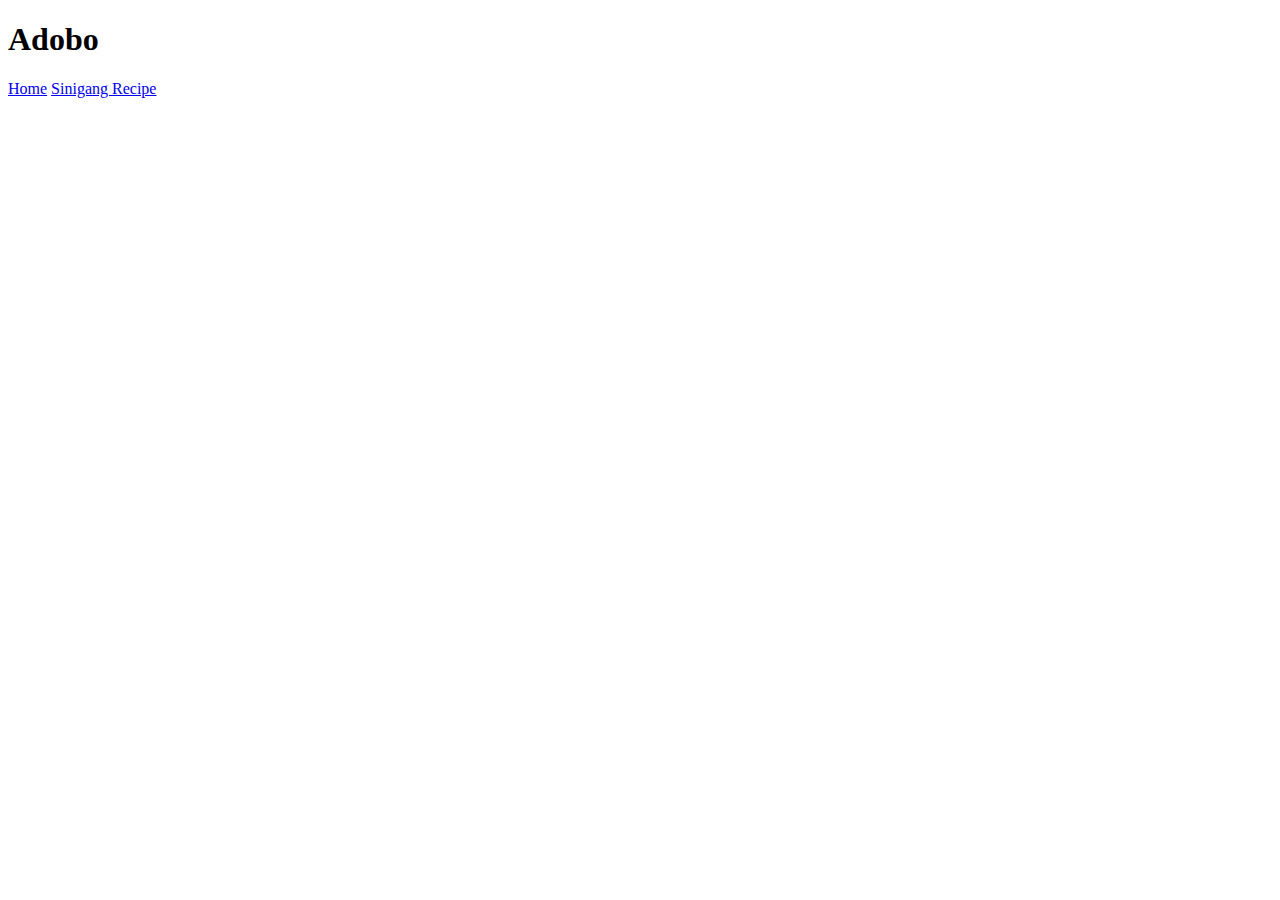
==== recipe/adobo.html @ e1100b42 "added sinigang.html and adobo.html / added anchor tags linked to each htmls" ====
<!DOCTYPE html>
<html lang="en">
<head>
    <meta charset="UTF-8">
    <meta name="viewport" content="width=device-width, initial-scale=1.0">
    <title>Adobo</title>
</head>
<body>
    <h1>Adobo</h1>
    <a href="../index.html">Home</a>
    <a href="sinigang.html">Sinigang Recipe</a>
</body>
</html>
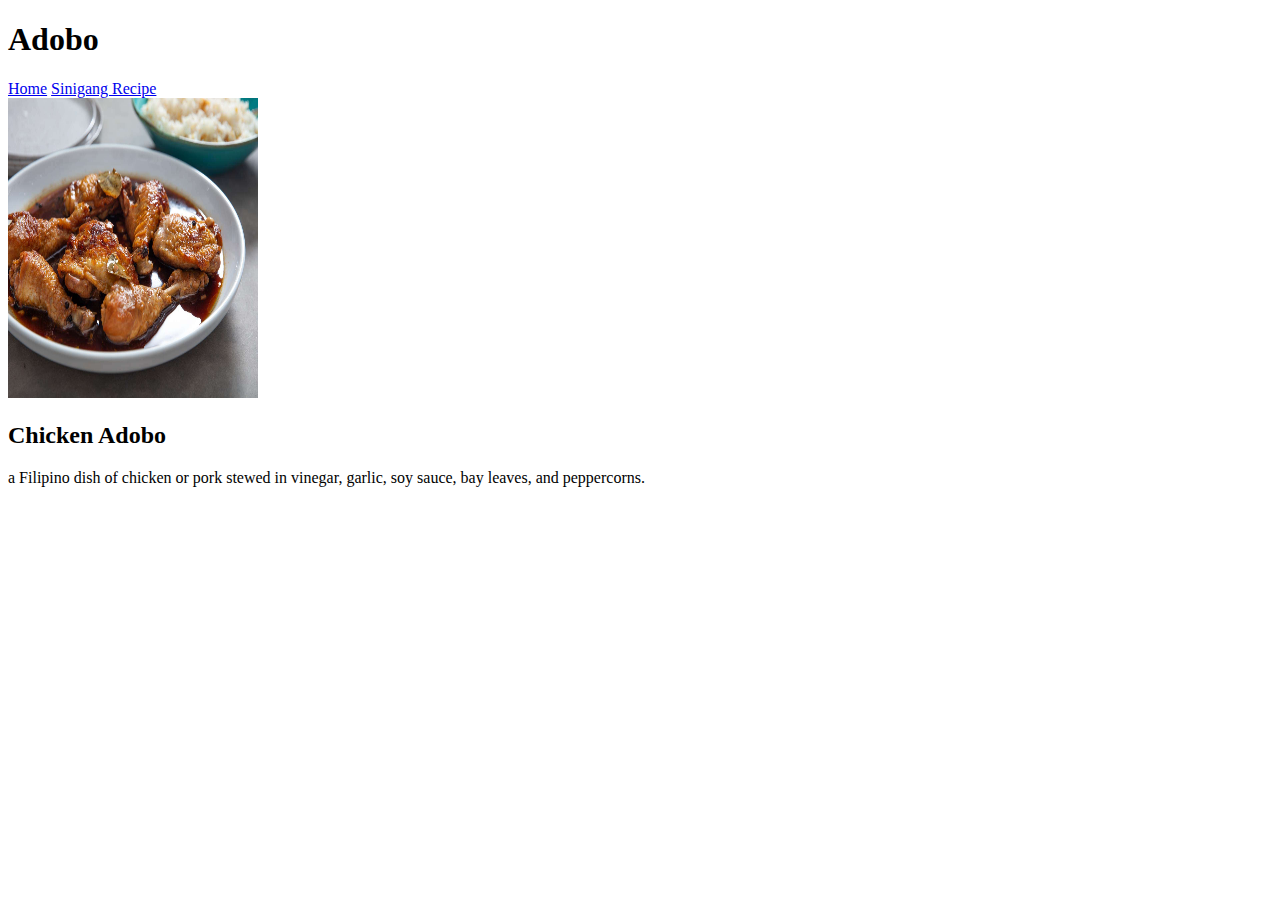
==== commit f823ec4c: "edited index.html / updated recipe added images for adobo.html and sinigang.html" ====
--- a/recipe/adobo.html
+++ b/recipe/adobo.html
@@ -9,5 +9,9 @@
     <h1>Adobo</h1>
     <a href="../index.html">Home</a>
     <a href="sinigang.html">Sinigang Recipe</a>
+    <br>
+    <img src="../images/adobo.jpg" alt="Picture of Adobo" width="250" height="300">
+    <h2>Chicken Adobo</h2>
+        <p>a Filipino dish of chicken or pork stewed in vinegar, garlic, soy sauce, bay leaves, and peppercorns.</p>
 </body>
 </html>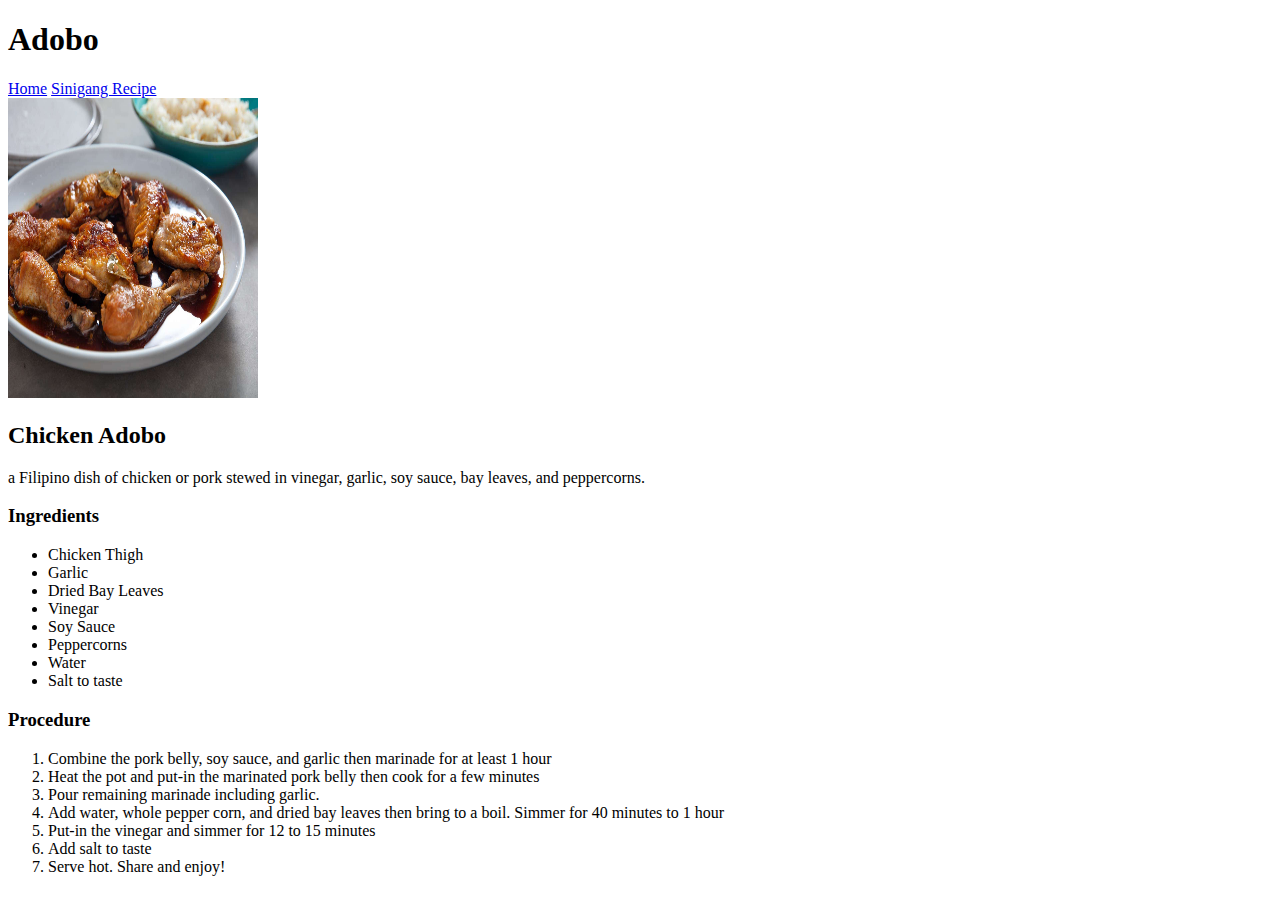
==== commit 3bb99de6: "added new feature in adobo.html / added Ingredients and Procedure" ====
--- a/recipe/adobo.html
+++ b/recipe/adobo.html
@@ -7,11 +7,37 @@
 </head>
 <body>
     <h1>Adobo</h1>
+
     <a href="../index.html">Home</a>
     <a href="sinigang.html">Sinigang Recipe</a>
+
     <br>
+
     <img src="../images/adobo.jpg" alt="Picture of Adobo" width="250" height="300">
     <h2>Chicken Adobo</h2>
         <p>a Filipino dish of chicken or pork stewed in vinegar, garlic, soy sauce, bay leaves, and peppercorns.</p>
+
+    <h3>Ingredients</h3>
+        <ul>
+            <li>Chicken Thigh</li>
+            <li>Garlic</li>
+            <li>Dried Bay Leaves</li>
+            <li>Vinegar</li>
+            <li>Soy Sauce</li>
+            <li>Peppercorns</li>
+            <li>Water</li>
+            <li>Salt to taste</li>
+        </ul>
+
+    <h3>Procedure</h3>
+        <ol>
+            <li>Combine the pork belly, soy sauce, and garlic then marinade for at least 1 hour</li>
+            <li>Heat the pot and put-in the marinated pork belly then cook for a few minutes</li>
+            <li>Pour remaining marinade including garlic.</li>
+            <li>Add water, whole pepper corn, and dried bay leaves then bring to a boil. Simmer for 40 minutes to 1 hour</li>
+            <li>Put-in the vinegar and simmer for 12 to 15 minutes</li>
+            <li>Add salt to taste</li>
+            <li>Serve hot. Share and enjoy!</li>
+        </ol>
 </body>
 </html>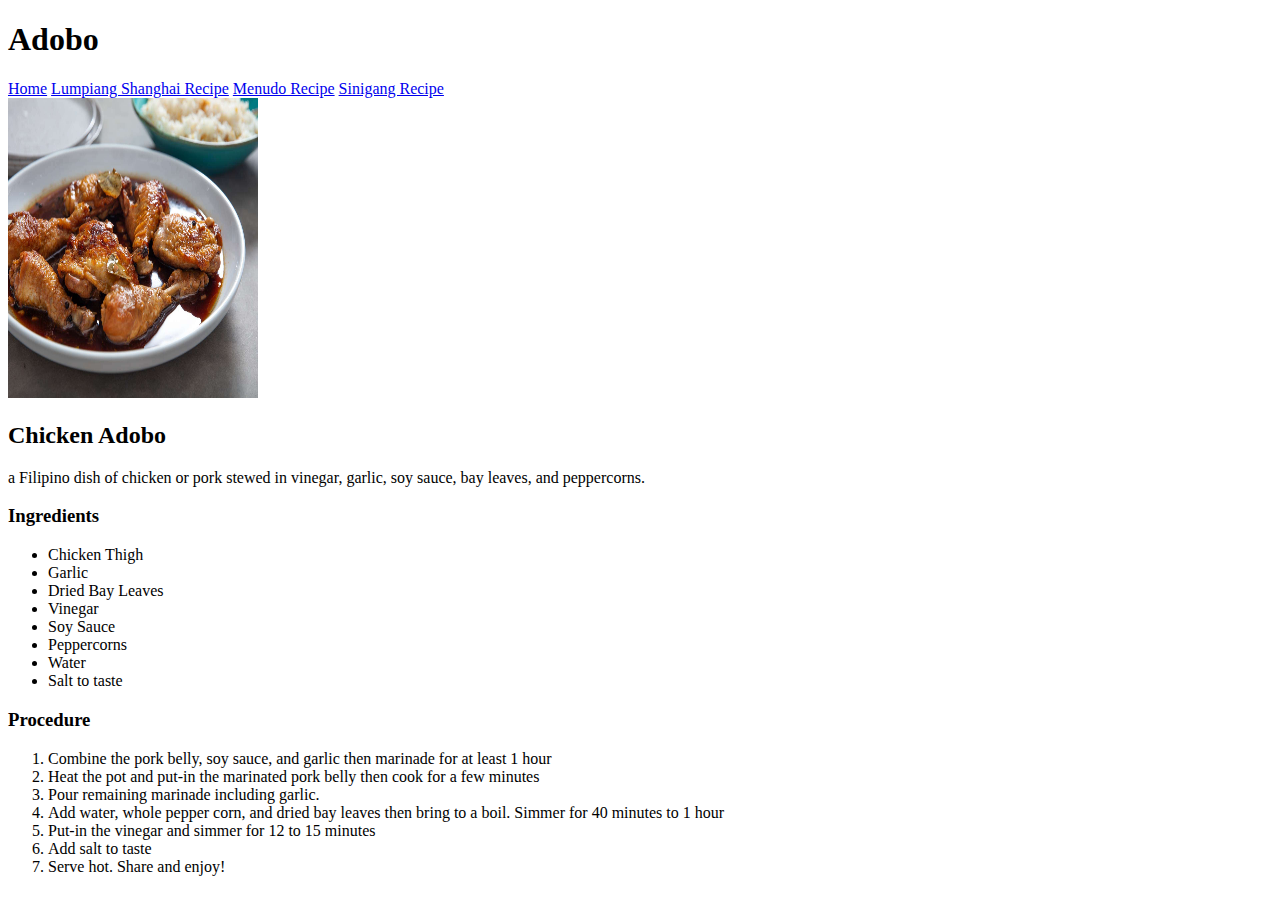
==== commit a3b8f916: "added new information on menudo.html" ====
--- a/recipe/adobo.html
+++ b/recipe/adobo.html
@@ -9,6 +9,8 @@
     <h1>Adobo</h1>
 
     <a href="../index.html">Home</a>
+    <a href="lumpiang-shanghai.html">Lumpiang Shanghai Recipe</a>
+    <a href="menudo.html">Menudo Recipe</a>
     <a href="sinigang.html">Sinigang Recipe</a>
 
     <br>
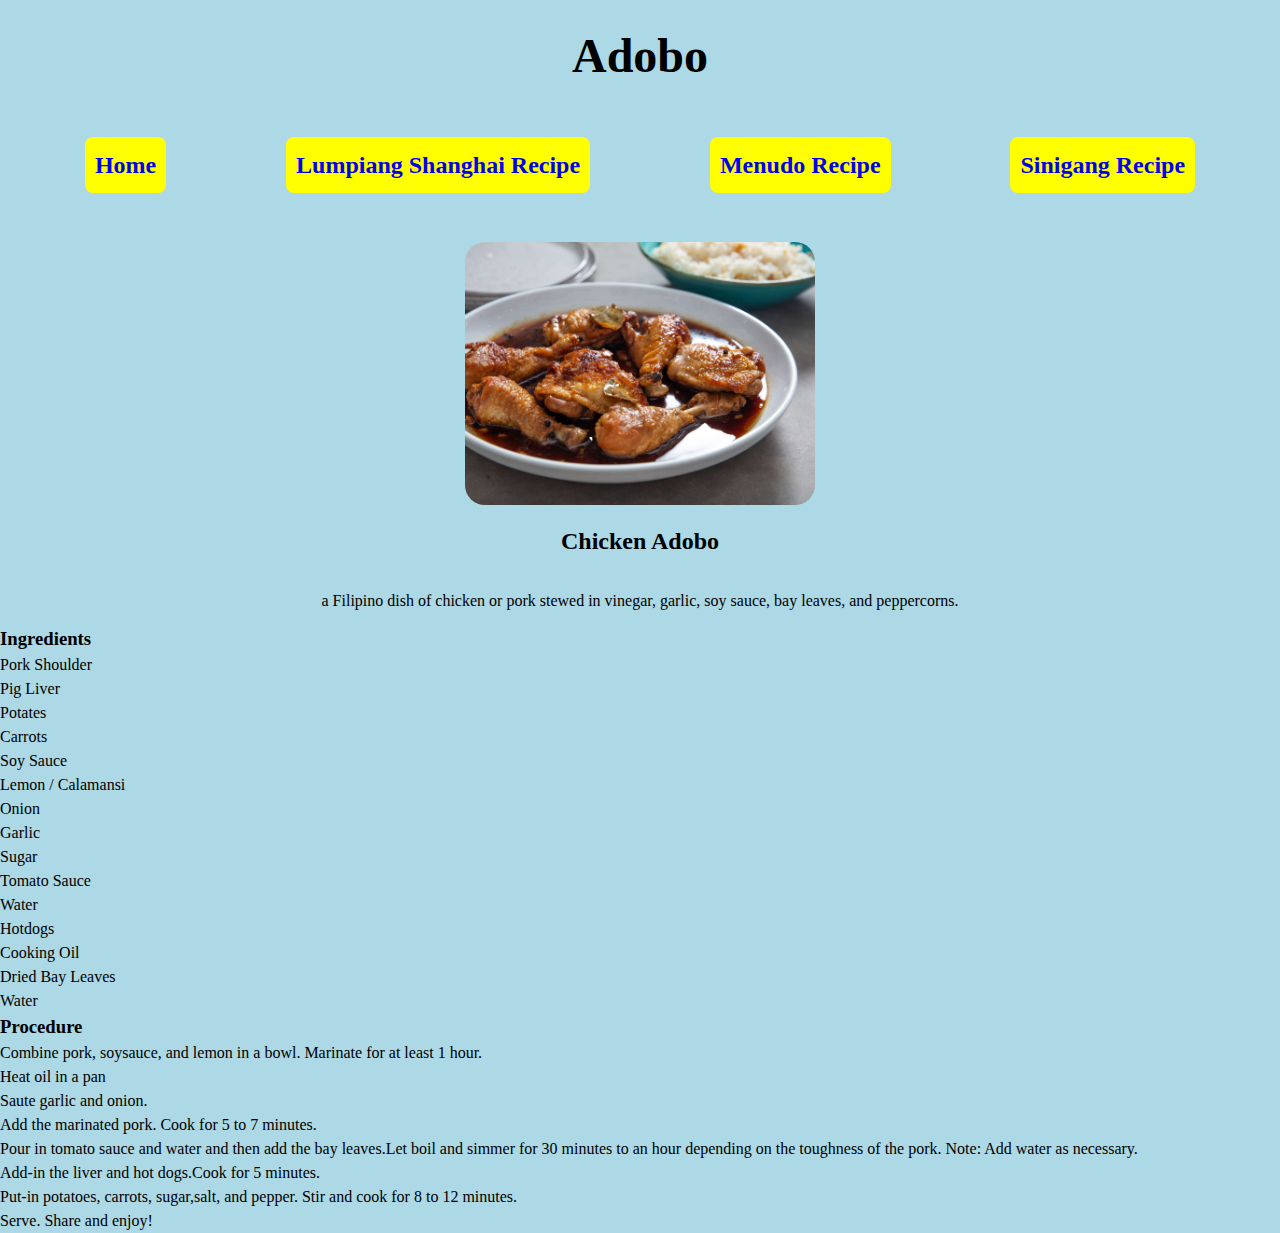
==== commit ddbd8f48: "added styles.css / updated index.html and adobo.html" ====
--- a/recipe/adobo.html
+++ b/recipe/adobo.html
@@ -1,45 +1,71 @@
 <!DOCTYPE html>
 <html lang="en">
 <head>
+    <link rel="stylesheet" href="../styles.css">
     <meta charset="UTF-8">
     <meta name="viewport" content="width=device-width, initial-scale=1.0">
     <title>Adobo</title>
 </head>
 <body>
-    <h1>Adobo</h1>
 
-    <a href="../index.html">Home</a>
-    <a href="lumpiang-shanghai.html">Lumpiang Shanghai Recipe</a>
-    <a href="menudo.html">Menudo Recipe</a>
-    <a href="sinigang.html">Sinigang Recipe</a>
+    <div class="container">
+        <h1 class="heading">Adobo</h1>
+    </div>
 
-    <br>
+    <nav>
+        <ul class="link-table">
+            <li class="link-list"><a href="../index.html">Home</a></li>
+            <li class="link-list"><a href="lumpiang-shanghai.html">Lumpiang Shanghai Recipe</a></li>
+            <li class="link-list"><a href="menudo.html">Menudo Recipe</a></li>
+            <li class="link-list"><a href="sinigang.html">Sinigang Recipe</a></li>
+        </ul>
+    </nav>
+    <br>  
+    <img class="image" src="../images/adobo.jpg" alt="Picture of Adobo">
+    
+    <div class="info">
+        <h2>Chicken Adobo</h2>
+        <p>a Filipino dish of chicken or pork stewed in vinegar, garlic, soy sauce, bay leaves, and peppercorns.</p>
+    </div>
 
-    <img src="../images/adobo.jpg" alt="Picture of Adobo" width="250" height="300">
-    <h2>Chicken Adobo</h2>
-        <p>a Filipino dish of chicken or pork stewed in vinegar, garlic, soy sauce, bay leaves, and peppercorns.</p>
+    <div class="ingredient">
+        <h3>Ingredients</h3>
+        <ul>
+            <li>Pork Shoulder</li>
+            <li>Pig Liver</li>
+            <li>Potates</li>
+            <li>Carrots</li>
+            <li>Soy Sauce</li>
+            <li>Lemon / Calamansi</li>
+            <li>Onion</li>
+            <li>Garlic</li>
+            <li>Sugar</li>
+            <li>Tomato Sauce</li>
+            <li>Water</li>
+            <li>Hotdogs</li>
+            <li>Cooking Oil</li>
+            <li>Dried Bay Leaves</li>
+            <li>Water</li>
+        </ul>
+    </div>
+    
+    <div class="procedure">
+        <h3>Procedure</h3>
+        <ol>
+            <li>Combine pork, soysauce, and lemon in a bowl. Marinate for at least 1 hour.</li>
+            <li>Heat oil in a pan</li>
+            <li>Saute garlic and onion.</li>
+            <li>Add the marinated pork. Cook for 5 to 7 minutes.</li>
+            <li>Pour in tomato sauce and water and then add the bay leaves.Let boil and simmer for 30 minutes to an hour depending on the toughness of the pork. Note: Add water as necessary.</li>
+            <li>Add-in the liver and hot dogs.Cook for 5 minutes.</li>
+            <li>Put-in potatoes, carrots, sugar,salt, and pepper. Stir and cook for 8 to 12 minutes.</li>
+            <li>Serve. Share and enjoy!</li>
+        </ol>
+    </div>
+   
 
-    <h3>Ingredients</h3>
-        <ul>
-            <li>Chicken Thigh</li>
-            <li>Garlic</li>
-            <li>Dried Bay Leaves</li>
-            <li>Vinegar</li>
-            <li>Soy Sauce</li>
-            <li>Peppercorns</li>
-            <li>Water</li>
-            <li>Salt to taste</li>
-        </ul>
+    
 
-    <h3>Procedure</h3>
-        <ol>
-            <li>Combine the pork belly, soy sauce, and garlic then marinade for at least 1 hour</li>
-            <li>Heat the pot and put-in the marinated pork belly then cook for a few minutes</li>
-            <li>Pour remaining marinade including garlic.</li>
-            <li>Add water, whole pepper corn, and dried bay leaves then bring to a boil. Simmer for 40 minutes to 1 hour</li>
-            <li>Put-in the vinegar and simmer for 12 to 15 minutes</li>
-            <li>Add salt to taste</li>
-            <li>Serve hot. Share and enjoy!</li>
-        </ol>
+    
 </body>
 </html>--- a/styles.css
+++ b/styles.css
@@ -0,0 +1,99 @@
+* {
+    line-height: 1.5;
+    margin: 0;
+    padding: 0;
+    box-sizing: border-box;
+    background-color: lightblue;
+}
+
+/*index*/
+
+
+
+.heading {
+    text-align: center;
+    padding: 20px;
+    font-size: 48px;
+}
+
+
+.row {
+    display: flex;
+    padding: 100px;
+       
+}
+
+.column {
+    flex: 33.33%;
+    padding: 25px ;
+    text-align: center;
+    
+  }
+
+.column a {
+    background-color: yellow;
+    padding: 10px;
+    border-radius: 8px;
+    font-weight: 600;
+    font-size: 24px;
+    text-decoration: none;
+   
+}
+
+.column img {
+    margin-top: 25px;
+    border-radius: 20px;
+    width: 70%;
+}
+
+
+
+/*Recipe*/
+
+.link-table {
+    padding: 25px;
+    
+}
+
+.link-table, .link-list{
+    display: flex;
+    flex-direction: row;
+    justify-content: space-around;
+    
+}
+
+.link-list a{
+    background-color: yellow;
+    padding: 10px;
+    border-radius: 8px;
+    font-weight: 600;
+    font-size: 24px;
+    text-decoration: none;
+}
+
+img {
+  display: block;
+  margin-left: auto;
+  margin-right: auto;
+  width: 350px;
+  border-radius: 20px;
+}
+
+h2, p{
+    text-align: center;
+    line-height: 3;
+}
+
+.footer{
+    text-align: center;
+}
+
+
+
+
+a:visited { text-decoration: none; color:blue; }
+a:hover { text-decoration: none; color:blue; }
+a:focus { text-decoration: none; color:yellow; }
+a:hover, a:active { text-decoration: none; color:black }
+
+
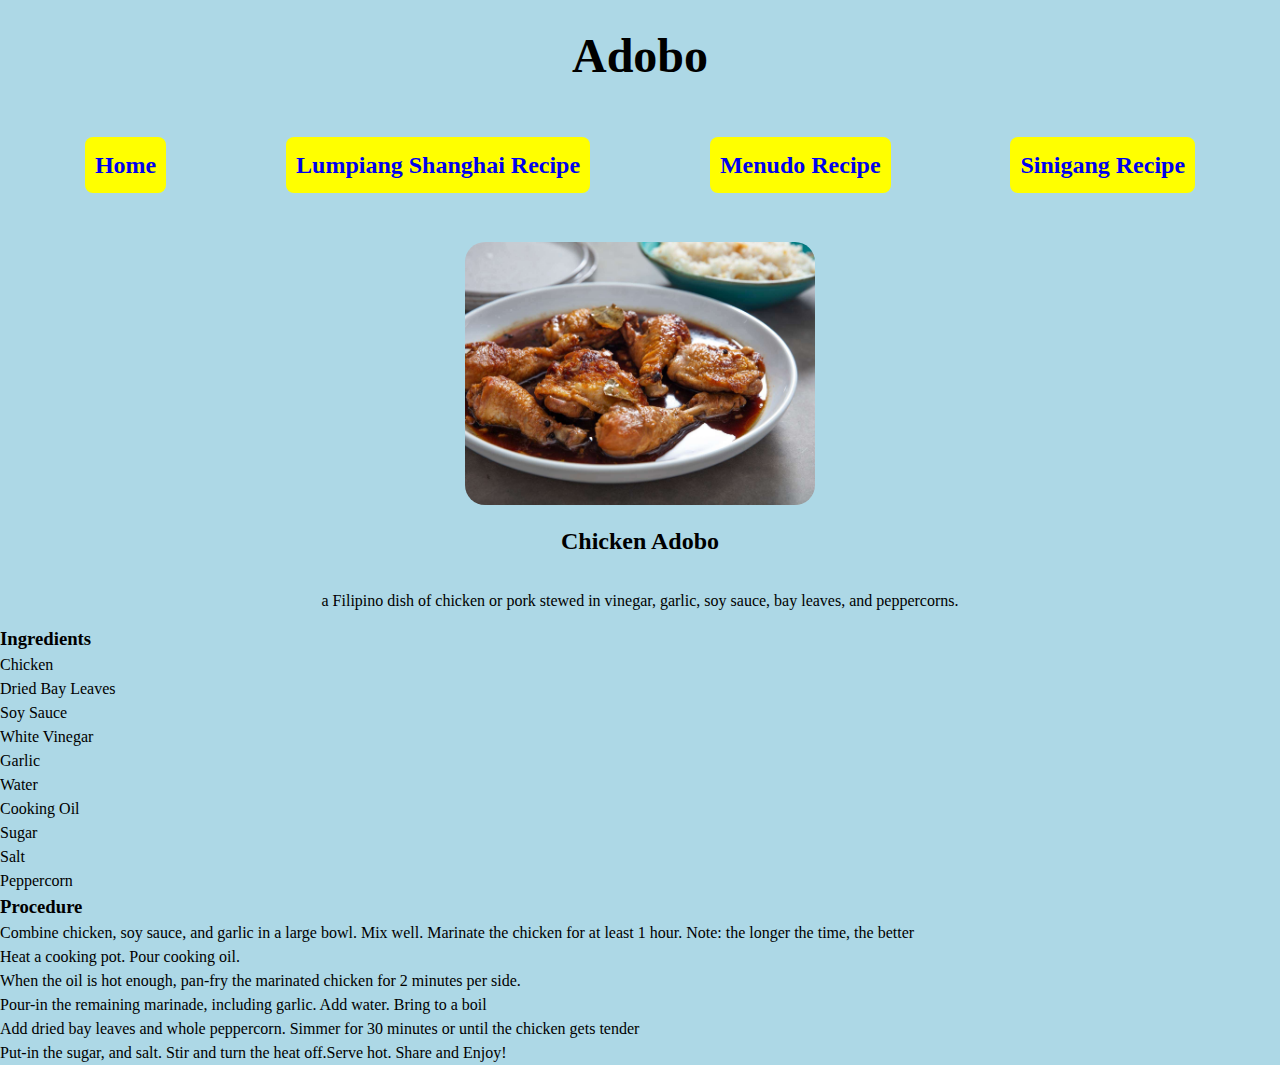
==== commit 0a8690bd: "added ingredients and procedure on adobo.html" ====
--- a/recipe/adobo.html
+++ b/recipe/adobo.html
@@ -31,41 +31,32 @@
     <div class="ingredient">
         <h3>Ingredients</h3>
         <ul>
-            <li>Pork Shoulder</li>
-            <li>Pig Liver</li>
-            <li>Potates</li>
-            <li>Carrots</li>
+            <li>Chicken</li>
+            <li>Dried Bay Leaves</li>
             <li>Soy Sauce</li>
-            <li>Lemon / Calamansi</li>
-            <li>Onion</li>
+            <li>White Vinegar</li>
             <li>Garlic</li>
+            <li>Water</li>
+            <li>Cooking Oil</li>
             <li>Sugar</li>
-            <li>Tomato Sauce</li>
-            <li>Water</li>
-            <li>Hotdogs</li>
-            <li>Cooking Oil</li>
-            <li>Dried Bay Leaves</li>
-            <li>Water</li>
+            <li>Salt</li>
+            <li>Peppercorn</li>
         </ul>
     </div>
     
     <div class="procedure">
         <h3>Procedure</h3>
         <ol>
-            <li>Combine pork, soysauce, and lemon in a bowl. Marinate for at least 1 hour.</li>
-            <li>Heat oil in a pan</li>
-            <li>Saute garlic and onion.</li>
-            <li>Add the marinated pork. Cook for 5 to 7 minutes.</li>
-            <li>Pour in tomato sauce and water and then add the bay leaves.Let boil and simmer for 30 minutes to an hour depending on the toughness of the pork. Note: Add water as necessary.</li>
-            <li>Add-in the liver and hot dogs.Cook for 5 minutes.</li>
-            <li>Put-in potatoes, carrots, sugar,salt, and pepper. Stir and cook for 8 to 12 minutes.</li>
-            <li>Serve. Share and enjoy!</li>
+            <li>Combine chicken, soy sauce, and garlic in a large bowl. Mix well. Marinate the chicken for at least 1 hour. Note: the longer the time, the better</li>
+            <li>Heat a cooking pot. Pour cooking oil.</li>
+            <li>When the oil is hot enough, pan-fry the marinated chicken for 2 minutes per side.</li>
+            <li>Pour-in the remaining marinade, including garlic. Add water. Bring to a boil</li>
+            <li>Add dried bay leaves and whole peppercorn. Simmer for 30 minutes or until the chicken gets tender</li>
+            <li>Put-in the sugar, and salt. Stir and turn the heat off.Serve hot. Share and Enjoy!</li>
+            
+            
         </ol>
     </div>
-   
-
-    
-
     
 </body>
 </html>--- a/styles.css
+++ b/styles.css
@@ -84,9 +84,6 @@
     line-height: 3;
 }
 
-.footer{
-    text-align: center;
-}
 
 
 
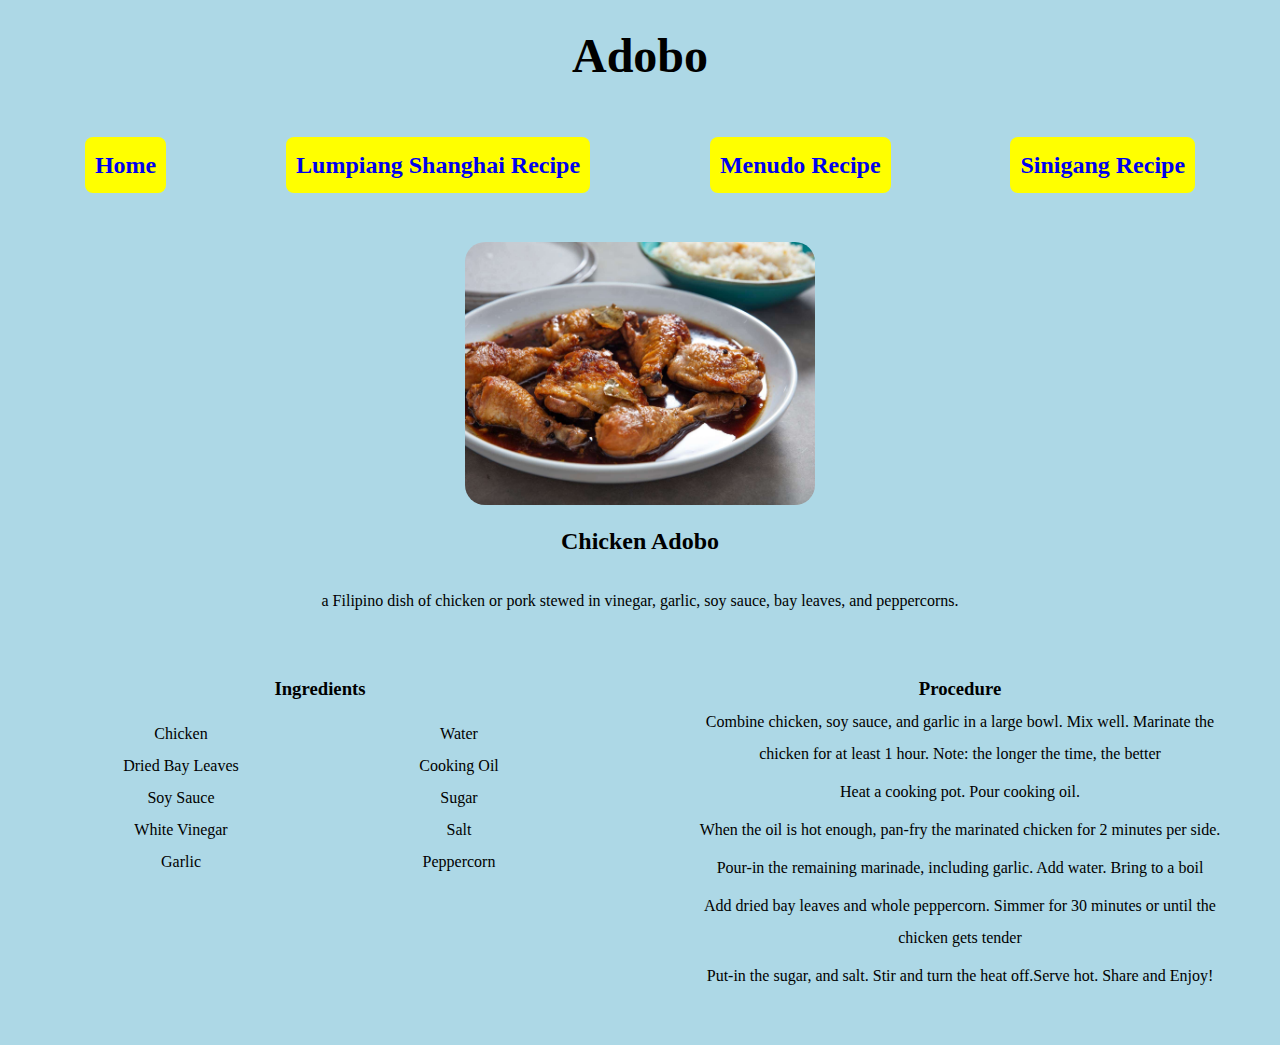
==== commit 5c0f2652: "remodify index.html / updated styles.css for adobo.html" ====
--- a/recipe/adobo.html
+++ b/recipe/adobo.html
@@ -28,35 +28,36 @@
         <p>a Filipino dish of chicken or pork stewed in vinegar, garlic, soy sauce, bay leaves, and peppercorns.</p>
     </div>
 
-    <div class="ingredient">
-        <h3>Ingredients</h3>
-        <ul>
-            <li>Chicken</li>
-            <li>Dried Bay Leaves</li>
-            <li>Soy Sauce</li>
-            <li>White Vinegar</li>
-            <li>Garlic</li>
-            <li>Water</li>
-            <li>Cooking Oil</li>
-            <li>Sugar</li>
-            <li>Salt</li>
-            <li>Peppercorn</li>
-        </ul>
+    <div class="step">
+        <div class="ingredient">
+            <h3>Ingredients</h3>
+            <ul>
+                <li>Chicken</li>
+                <li>Dried Bay Leaves</li>
+                <li>Soy Sauce</li>
+                <li>White Vinegar</li>
+                <li>Garlic</li>
+                <li>Water</li>
+                <li>Cooking Oil</li>
+                <li>Sugar</li>
+                <li>Salt</li>
+                <li>Peppercorn</li>
+            </ul>
+        </div>
+        
+        <div class="procedure">
+            <h3>Procedure</h3>
+            <ol>
+                <li>Combine chicken, soy sauce, and garlic in a large bowl. Mix well. Marinate the chicken for at least 1 hour. Note: the longer the time, the better</li>
+                <li>Heat a cooking pot. Pour cooking oil.</li>
+                <li>When the oil is hot enough, pan-fry the marinated chicken for 2 minutes per side.</li>
+                <li>Pour-in the remaining marinade, including garlic. Add water. Bring to a boil</li>
+                <li>Add dried bay leaves and whole peppercorn. Simmer for 30 minutes or until the chicken gets tender</li>
+                <li>Put-in the sugar, and salt. Stir and turn the heat off.Serve hot. Share and Enjoy!</li>
+            </ol>
+        </div>
     </div>
     
-    <div class="procedure">
-        <h3>Procedure</h3>
-        <ol>
-            <li>Combine chicken, soy sauce, and garlic in a large bowl. Mix well. Marinate the chicken for at least 1 hour. Note: the longer the time, the better</li>
-            <li>Heat a cooking pot. Pour cooking oil.</li>
-            <li>When the oil is hot enough, pan-fry the marinated chicken for 2 minutes per side.</li>
-            <li>Pour-in the remaining marinade, including garlic. Add water. Bring to a boil</li>
-            <li>Add dried bay leaves and whole peppercorn. Simmer for 30 minutes or until the chicken gets tender</li>
-            <li>Put-in the sugar, and salt. Stir and turn the heat off.Serve hot. Share and Enjoy!</li>
-            
-            
-        </ol>
-    </div>
     
 </body>
 </html>--- a/styles.css
+++ b/styles.css
@@ -84,8 +84,33 @@
     line-height: 3;
 }
 
+.step {
+    display: flex;
+}
 
+.ingredient, .procedure{
+    width: 50%;
+    padding: 50px;
+    text-align: center;
+    list-style: none;
+    float: left;
+}
 
+.ingredient ul {
+    columns: 2;
+    padding-top: 15px
+}
+
+.ingredient ul li {
+    list-style: none;
+    line-height: 2;
+}
+
+.procedure ol li {
+    list-style: none;
+    line-height: 2;
+    padding: 3px;
+}
 
 
 a:visited { text-decoration: none; color:blue; }
